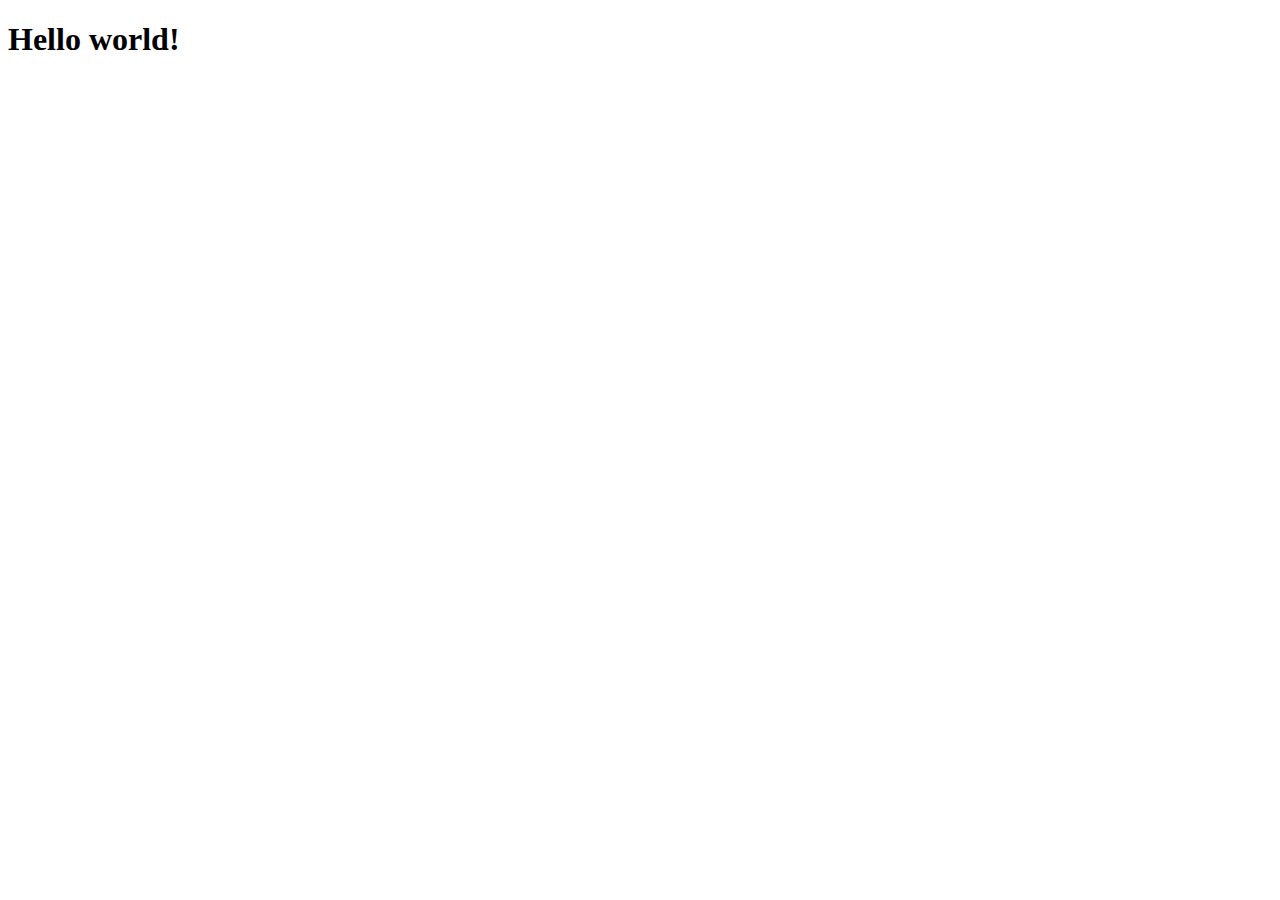
==== building-a-restful-api/app/templates/index.html @ 9f169bd3 "Refactoring for a GUI" ====
<!DOCTYPE html>
<html lang="pt-br">
<head>
  <meta charset="UTF-8">
  <meta http-equiv="X-UA-Compatible" content="IE=edge">
  <meta name="viewport" content="width=device-width, initial-scale=1.0">
  <title>Hello world</title>
</head>
<body>
  <h1>Hello world!</h1>
</body>
</html>
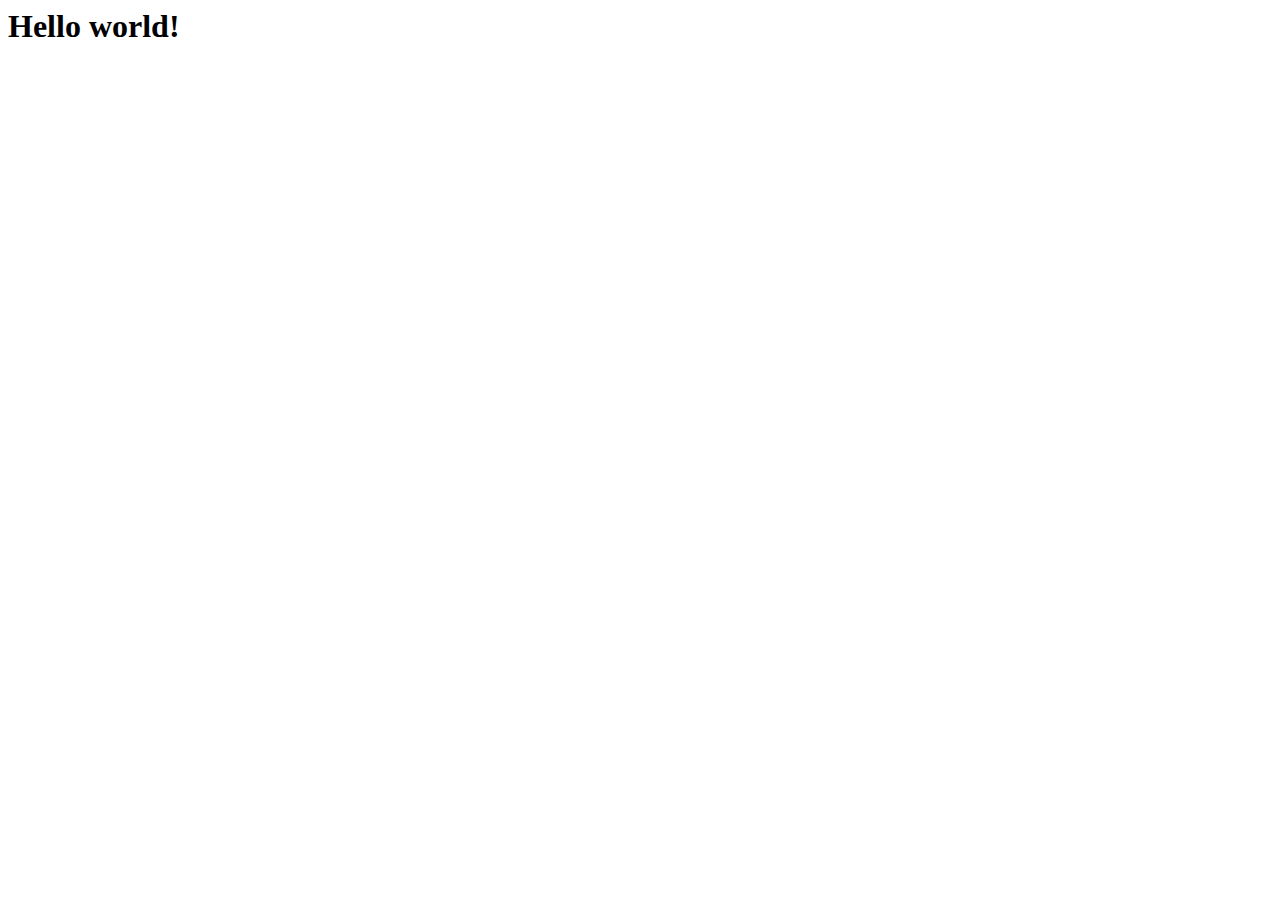
==== commit 9d2f5dda: "Using Templates | 6:41min" ====
--- a/building-a-restful-api/app/templates/index.html
+++ b/building-a-restful-api/app/templates/index.html
@@ -1,4 +1,4 @@
-<!DOCTYPE html>
+<!-- <!DOCTYPE html>
 <html lang="pt-br">
 <head>
   <meta charset="UTF-8">
@@ -6,7 +6,7 @@
   <meta name="viewport" content="width=device-width, initial-scale=1.0">
   <title>Hello world</title>
 </head>
-<body>
+<body> -->
   <h1>Hello world!</h1>
-</body>
-</html>+<!-- </body>
+</html> -->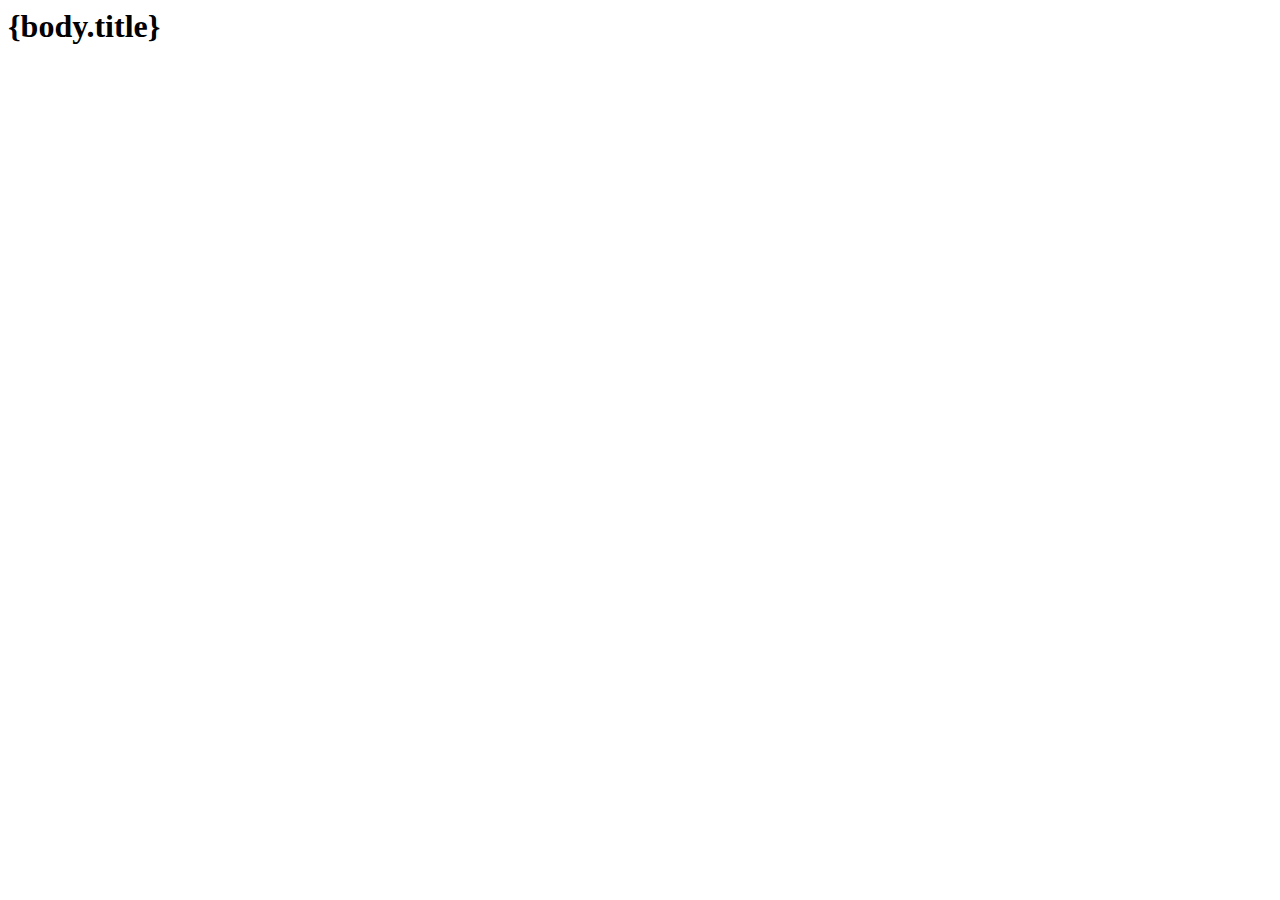
==== commit 5f40fbc8: "Using Templates (get html, string interpolations)" ====
--- a/building-a-restful-api/app/templates/index.html
+++ b/building-a-restful-api/app/templates/index.html
@@ -7,6 +7,6 @@
   <title>Hello world</title>
 </head>
 <body> -->
-  <h1>Hello world!</h1>
+  <h1>{body.title}</h1>
 <!-- </body>
 </html> -->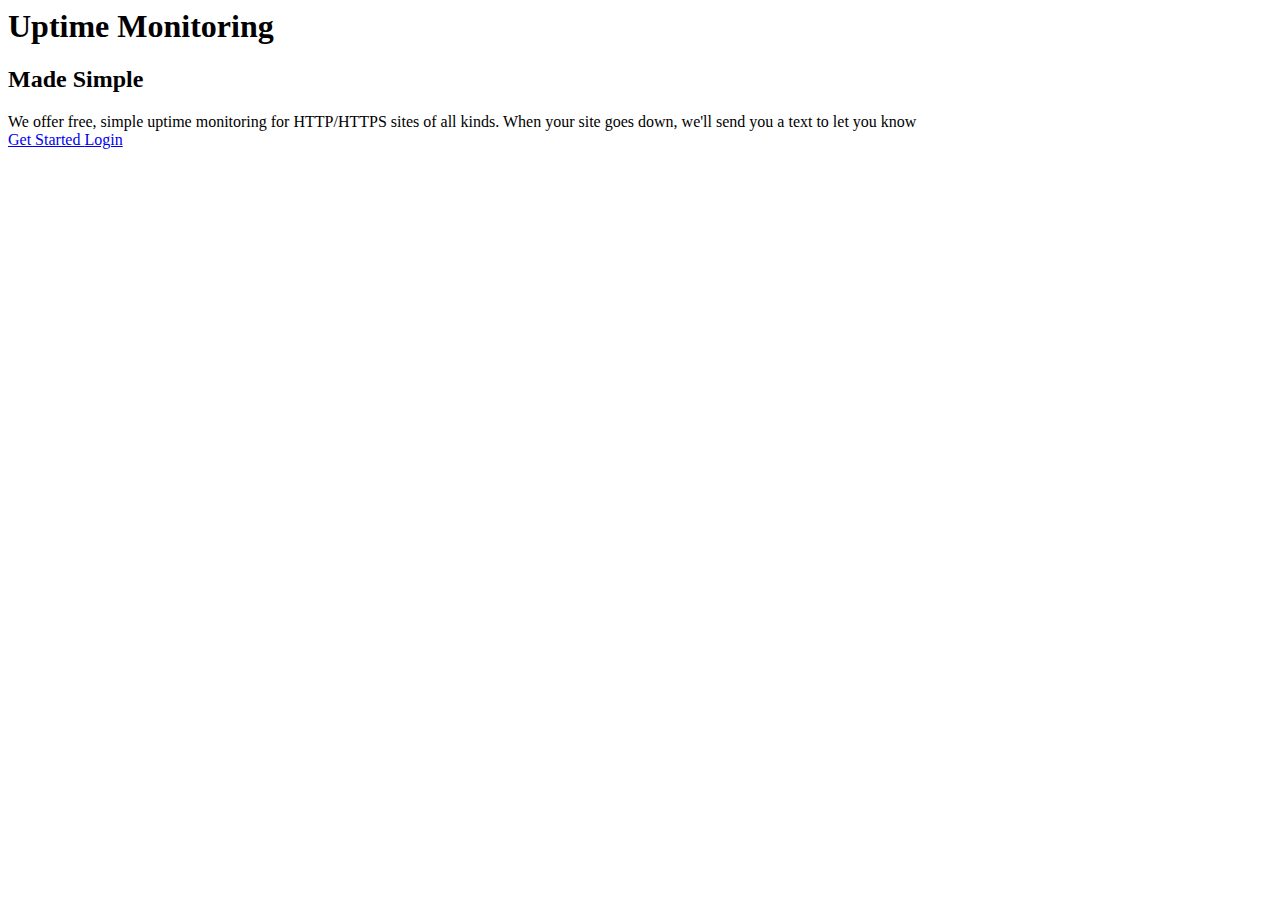
==== commit 95e25c70: "Page 1: Index" ====
--- a/building-a-restful-api/app/templates/index.html
+++ b/building-a-restful-api/app/templates/index.html
@@ -7,6 +7,26 @@
   <title>Hello world</title>
 </head>
 <body> -->
-  <h1>{body.title}</h1>
+<h1>Uptime Monitoring</h1>
+<h2>Made Simple</h2>
+
+<div class="blurb">
+
+  We offer free, simple uptime monitoring for HTTP/HTTPS sites of all kinds. When your site goes down, we'll send you a
+  text to let you know
+</div>
+
+<div class="ctaWrapper">
+
+  <a href="account/create" class="cta green">
+    Get Started
+  </a>
+
+  <a href="seesion/create" class="cta blue">
+    Login
+  </a>
+</div>
+
+
 <!-- </body>
 </html> -->